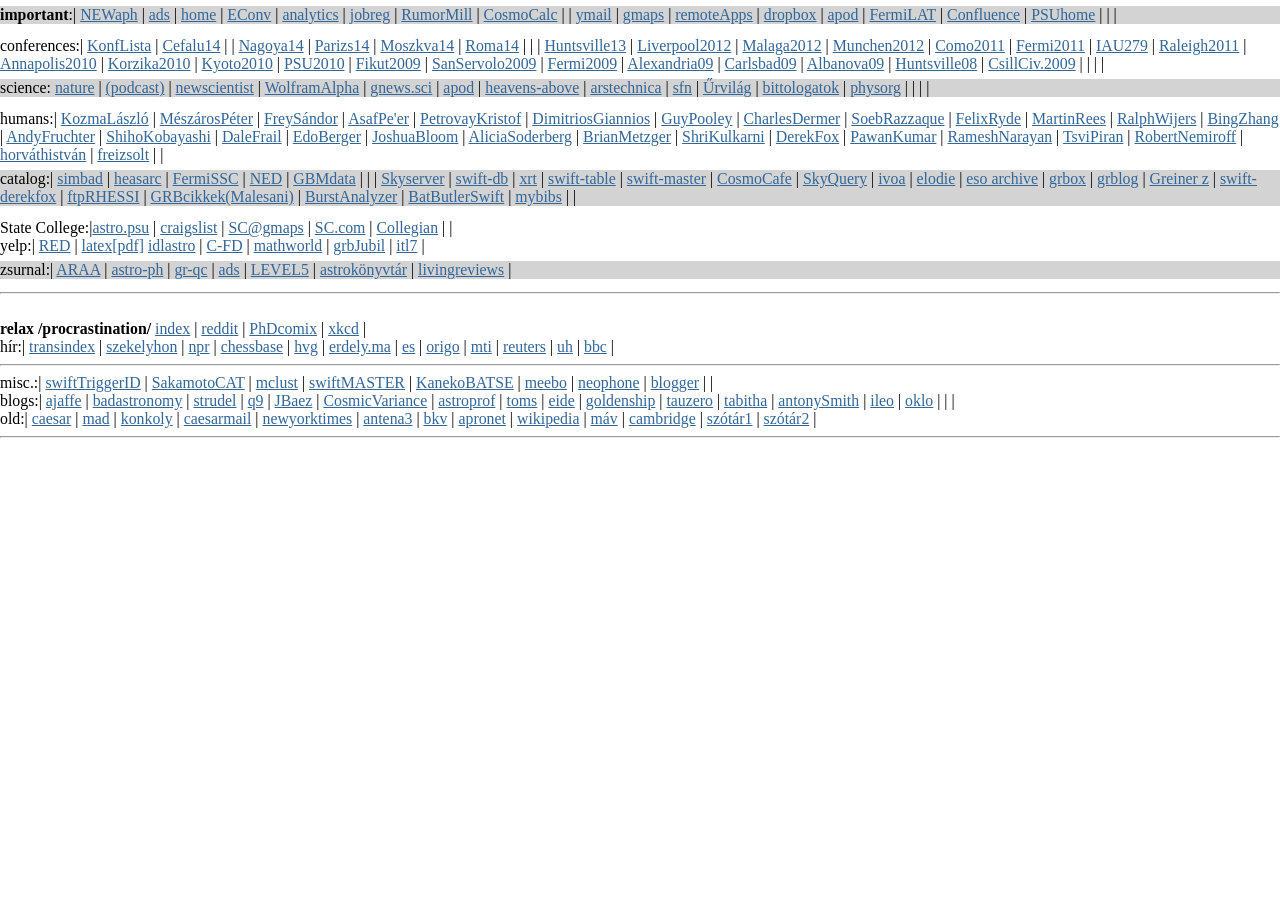
==== links.html @ 08a85395 "Initial upload of Webpage" ====
<!DOCTYPE HTML PUBLIC "-//W3C//DTD HTML 4.0 Transitional//EN">
<!-- saved from url=(0047)http://veresp.web.elte.hu/html/links/links.html --><title>Linkek</title>
<html xmlns="http://www.w3.org/1999/xhtml" xml:lang="hu-HU">
<head>
	<meta http-equiv="Content-Type" content="application/xhtml+xml; charset=utf-8" />
	<meta name="description" content="The Perfect 3 Column Liquid Layout: No CSS hacks. SEO friendly. iPhone compatible." />
	<meta name="keywords" content="The Perfect 3 Column Liquid Layout: No CSS hacks. SEO friendly. iPhone compatible." />
	<meta name="robots" content="index, follow" />
	<link rel="shortcut icon" href="favicon.ico" type="image/x-icon" />
	<link rel="stylesheet" type="text/css" href="screen.css" media="screen" />
	<script type="text/javascript">
  var _gaq = _gaq || [];
  _gaq.push(['_setAccount', 'UA-332885-8']);
  _gaq.push(['_trackPageview']);
  (function() {
    var ga = document.createElement('script'); ga.type = 'text/javascript'; ga.async = true;
    ga.src = ('https:' == document.location.protocol ? 'https://ssl' : 'http://www') + '.google-analytics.com/ga.js';
    var s = document.getElementsByTagName('script')[0]; s.parentNode.insertBefore(ga, s);
  })();
</script>
</head>
<body>

<body>
<p style="background-color:lightgray;">
<strong>important</strong>:|
<a href="http://arxiv.org/list/astro-ph/new">NEWaph</a> |
<a href="http://adsabs.harvard.edu/abstract_service.html">ads</a> |
<a href="http://acad.gwu.edu/~veres/">home</a> |
<a href="http://heasarc.gsfc.nasa.gov/cgi-bin/Tools/energyconv/energyConv.pl">EConv</a> |
<a href="https://www.google.com/analytics/settings/">analytics</a> |
<a href="http://jobregister.aas.org/">jobreg</a> |
<a href="http://www.astrobetter.com/wiki/tiki-index.php?page=Rumor+Mill">RumorMill</a> |
<a href="http://www.astro.ucla.edu/~wright/CosmoCalc.html">CosmoCalc</a> |
<a href=""></a> |
<a href="http://mail.yahoo.com/">ymail</a> |
<a href="http://maps.google.com/">gmaps</a> |
<a href="http://remoteapps.win.psu.edu">remoteApps</a> |
<a href="http://dropbox.com">dropbox</a> |
<a href="http://antwrp.gsfc.nasa.gov/apod/astropix.html">apod</a> | 
<a href="https://www-glast.stanford.edu/protected/">FermiLAT</a> |
<a href="https://confluence.slac.stanford.edu/">Confluence</a> |
<a href="http://www.personal.psu.edu/puv2/">PSUhome</a> |
<a href=""></a> |
<a href=""></a> |
</p>

conferences:|
<a href="http://cadcwww.dao.nrc.ca/meetings/">KonfLista</a> |
<a href="http://www.oa-roma.inaf.it/meetings/cefalu/2014/">Cefalu14</a> |
<a href=""></a> |
<a href="http://fermi.gsfc.nasa.gov/science/mtgs/symposia/2014/">Nagoya14</a> |
<a href="https://indico.in2p3.fr/conferenceDisplay.py?confId=9603">Parizs14</a> |
<a href="https://www.cospar-assembly.org/">Moszkva14</a> |
<a href="">Roma14</a> |
<a href=""></a> |
<a href=""></a> |
<a href="http://http://huntsvilleinnashville.uah.edu/">Huntsville13</a> |
<a href="http://www.astro.ljmu.ac.uk/grb2012/">Liverpool2012</a> |
<a href="http://grb2012.iaa.es/">Malaga2012</a> |
<a href="http://www.mpe.mpg.de/events/GRB2012/">Munchen2012</a> |
<a href="http://www.brera.inaf.it/Probes11/Welcome.html">Como2011</a> |
<a href="http://fermi.gsfc.nasa.gov/science/symposium/2011/">Fermi2011</a> |
<a href="http://www.hp.phys.titech.ac.jp/iau279/">IAU279</a> |
<a href="http://grb.physics.ncsu.edu/GRB_2011/WEB/">Raleigh2011</a> |
<a href="http://fermi.gsfc.nasa.gov/science/grb2010">Annapolis2010</a> |
<a href="http://lamwws.oamp.fr/gdre/GdreSchool">Korzika2010</a> |
<a href="http://www-tap.scphys.kyoto-u.ac.jp/GRB2010/">Kyoto2010</a> |
<a href="http://www.astro.psu.edu/firstgalaxies/">PSU2010</a> |
<a href="http://astro.elte.hu/~fikut2009">Fikut2009</a> |
<a href="http://www.brera.inaf.it/sanservolo2009/index.html">SanServolo2009</a> |
<a href="http://fermi.gsfc.nasa.gov/science/symposium/2009/">Fermi2009</a> |
<a href="http://cais.cu.edu.eg/ns_grb/">Alexandria09</a> |
<a href="http://eos.asu.cas.cz/ibws/Home">Carlsbad09</a> |
<a href="http://ttt.astro.su.se/groups/head//flows09/">Albanova09</a> |
<a href="http://grbhuntsville2008.cspar.uah.edu/">Huntsville08</a> |
<a href="http://www.konkoly.hu/AC2009/">CsillCiv.2009</a> |
<a href=""></a> |
<a href=""></a> |
<a href=""></a> |

<p style="background-color:lightgray;">
science:
<a href="http://www.nature.com/">nature</a> |
<a href="http://www.nature.com/podcast">(podcast)</a> |
<a href="http://www.newscientist.com/">newscientist</a> |
<a href="http://www.wolframalpha.com">WolframAlpha</a> |
<a href="http://news.google.hu/nwshp?tab=wn&topic=t">gnews.sci</a> |
<a href="http://antwrp.gsfc.nasa.gov/apod/astropix.html">apod</a> |
<a href="http://www.heavens-above.com/">heavens-above</a> |
<a href="http://arstechnica.com/science/">arstechnica</a> |
<a href="http://www.spaceflightnow.com/">sfn</a> |
<a href="http://www.urvilag.hu/">Űrvilág</a> |
<a href="http://www.cs.ubbcluj.ro/~bittologatok/">bittologatok</a> |
<a href="http://phys.org/">physorg</a> |
<a href=""></a> |
<a href=""></a> |
<a href=""></a> |
</p>

humans:|
<a href="http://lkozma.net/">KozmaLászló</a> | 
<a href="http://www.astro.psu.edu/users/nnp/">MészárosPéter</a> |
<a href="http://www.sgo.fomi.hu/private/frey/index.html">FreySándor</a> |
<a href="http://www.stsci.edu/~apeer/">AsafPe'er</a> |
<a href="http://astro.elte.hu/~kris/">PetrovayKristof</a> |
<a href="http://www.astro.princeton.edu/~giannios/">DimitriosGiannios</a> |
<a href="http://www.mrao.cam.ac.uk/people/gpooley.html">GuyPooley</a> |
<a href="http://heseweb.nrl.navy.mil/gamma/~dermer/default.htm">CharlesDermer</a> |
<a href="http://www.astro.psu.edu/users/soeb/">SoebRazzaque</a> |
<a href="http://ttt.astro.su.se/groups/head//felix.html">FelixRyde</a> |
<a href="http://www.ast.cam.ac.uk/~mjr/">MartinRees</a> |
<a href="http://staff.science.uva.nl/~rwijers/">RalphWijers</a> |
<a href="http://www.physics.unlv.edu/~bzhang/">BingZhang</a> |
<a href="http://www.stsci.edu/~fruchter/">AndyFruchter</a> |
<a href="http://www.astro.ljmu.ac.uk/~sk/">ShihoKobayashi</a> |
<a href="http://www.aoc.nrao.edu/~dfrail/">DaleFrail</a> |
<a href="http://www.cfa.harvard.edu/~eberger/Edo_Berger_Harvard/Main_Page.html">EdoBerger</a> |
<a href="http://astro.berkeley.edu/~jbloom/">JoshuaBloom</a> |
<a href="http://www.cfa.harvard.edu/~asoderberg/">AliciaSoderberg</a> |
<a href="http://www.astro.princeton.edu/~bmetzger/">BrianMetzger</a> |
<a href="http://www.astro.caltech.edu/~srk/">ShriKulkarni</a> |
<a href="http://www.astro.psu.edu/~dfox/">DerekFox</a> |
<a href="http://surya.as.utexas.edu/">PawanKumar</a> |
<a href="http://www.cfa.harvard.edu/~narayan/">RameshNarayan</a> |
<a href="http://www.phys.huji.ac.il/~tsvi/">TsviPiran</a> |
<a href="http://antwrp.gsfc.nasa.gov/htmltest/rjn.html">RobertNemiroff</a> |
<a href="http://www.bjkmf.hu/tanszekek/matek/hoi.htm">horváthistván</a> |
<a href="http://www.zsolt-frei.net/">freizsolt</a> |
<a href=""></a> |

<p style="background-color:lightgray;">
catalog:|
<a href="http://simbad.u-strasbg.fr/Simbad">simbad</a> |
<a href="http://heasarc.gsfc.nasa.gov/">heasarc</a> |
<a href="http://fermi.gsfc.nasa.gov/ssc/data/">FermiSSC</a> |
<a href="http://nedwww.ipac.caltech.edu/">NED</a> |
<a href="http://heasarc.gsfc.nasa.gov/cgi-bin//W3Browse/w3query.pl">GBMdata</a> |
<a href=""></a> |
<a href=""></a> |
<a href="http://skyserver.sdss.org">Skyserver</a> |
<a href="http://heasarc.gsfc.nasa.gov/cgi-bin/W3Browse/swift.pl">swift-db</a> |
<a href="http://www.swift.ac.uk/xrt_curves/">xrt</a> |
<a href="http://swift.gsfc.nasa.gov/docs/swift/archive/grb_table.html/">swift-table</a> |
<a href="http://heasarc.gsfc.nasa.gov/W3Browse/all/swiftmastr.html">swift-master</a> |
<a href="http://cosmocoffee.info/">CosmoCafe</a> |
<a href="http://openskyquery.net/Sky/skysite/browse/Browse.aspx">SkyQuery</a> |
<a href="http://www.ivoa.net/">ivoa</a> |
<a href="http://atlas.obs-hp.fr/elodie/">elodie</a> |
<a href="http://archive.eso.org/">eso archive</a> |
<a href="http://lyra.berkeley.edu/grbox/grbox.php">grbox</a> |
<a href="http://grad40.as.utexas.edu/grblog.php">grblog</a> |
<a href="http://www.mpe.mpg.de/%7Ejcg/grbgen.html">Greiner z</a> |
<a href="http://www.astro.caltech.edu/~derekfox/Swift_Status.html">swift-derekfox</a> |
<a href="ftp://hercules.ethz.ch/pub/hessi/data/">ftpRHESSI</a> |
<a href="http://www.astro.ku.dk/~malesani/GRB/papers.html">GRBcikkek(Malesani)</a> |
<a href="http://www.swift.ac.uk/burst_analyser/">BurstAnalyzer</a> |
<a href="http://astro.berkeley.edu/~nat/swift/">BatButlerSwift</a> |
<a href="http://veresp.web.elte.hu/phd_bib.html">mybibs</a> |
<a href=""></a> |
</p>

State College:|<a href="http://www.astro.psu.edu/">astro.psu</a> |
<a href="http://pennstate.craigslist.org/">craigslist</a> |
<a href="http://maps.google.com/maps?q=state+college&channel=fs&oe=utf-8&gl=us&z=13">SC@gmaps</a> |
<a href="http://www.statecollege.com/">SC.com</a> |
<a href="http://www.collegian.psu.edu/">Collegian</a> |
<a href=""></a> |

<br>
yelp:|
<a href="http://cerebus.as.arizona.edu/~ioannis/research/red/">RED</a> |
<a href="www.ctan.org/tex-archive/info/symbols/comprehensive/symbols-a4.pdf">latex[pdf]</a> 
<a href="http://idlastro.gsfc.nasa.gov/homepage.html">idlastro</a> |
<a href="http://www.cfd-online.com/">C-FD</a> | 
<a href="http://mathworld.wolfram.com/">mathworld</a> |
<a href="http://antwrp.gsfc.nasa.gov/diamond_jubilee/papers/">grbJubil</a> |
<a href="http://itl7.elte.hu/">itl7</a> |



<p style="background-color:lightgray;">
zsurnal:|
<a href="http://arjournals.annualreviews.org/loi/astro">ARAA</a> |
<a href="http://xxx.lanl.gov/archive/astro-ph">astro-ph</a> |
<a href="http://xxx.lanl.gov/archive/gr-qc">gr-qc</a> |
<a href="http://adsabs.harvard.edu/abstract_service.html">ads</a> |
<a href="http://nedwww.ipac.caltech.edu/level5/">LEVEL5</a> | 
<a href="http://icsip.elte.hu/astro/hun/konyvtar/index.html">astrokönyvtár</a> |
<a href="http://www.livingreviews.org/">livingreviews</a> |</span>
</p>


<p style="background-color:lightgray;">
<hr><br><strong>relax /procrastination/</strong>
<a href="http://index.hu/">index</a> |
<a href="http://www.reddit.com/">reddit</a> |
<a href="http://www.phdcomics.com/comics.php/">PhDcomix</a> |
<a href="http://xkcd.com/">xkcd</a> |

<br>
hír:|
<a href="http://www.transindex.ro/">transindex</a> |
<a href="http://szekelyhon.ro/">szekelyhon</a> |
<a href="http://www.npr.org/">npr</a> |
<a href="http://www.chessbase.com/">chessbase</a> | 
<a href="http://hvg.hu">hvg</a> |
<a href="http://erdely.ma">erdely.ma</a> |
<a href="http://es.hu/">es</a> |
<a href="http://origo.hu/">origo</a> |
<a href="http://mti.hu">mti</a> |
<a href="http://www.reuters.com/">reuters</a> |
<a href="http://www.uh.ro/">uh</a> |
<a href="http://bbc.co.uk/">bbc</a> | 


<hr>
misc.:|
<a href="http://swift.gsfc.nasa.gov/docs/swift/archive/grb_table.html/grb_table.php?obs_swift=1&year=All+Years&restrict=none&grb_trigger=1&view.x=38&view.y=14">swiftTriggerID</a> |
<a href="http://adsabs.harvard.edu/abs/2008ApJS..175..179S">SakamotoCAT</a> |
<a href="http://www.stat.washington.edu/fraley/mclust/">mclust</a> |
<a href="http://heasarc.nasa.gov/W3Browse/all/swiftmastr.html">swiftMASTER</a> |
<a href="http://www.iop.org/EJ/abstract/0067-0049/166/1/298/">KanekoBATSE</a> |
<a href="http://meebo.com/">meebo</a> |
<a href="http://web.neophone.hu/Engine.aspx">neophone</a> | 
<a href="http://blogspot.com/">blogger</a> |
<a href=""></a> |


<br>blogs:|
<a href="http://www.andrewjaffe.net/blog/">ajaffe</a> |
<a href="http://blogs.discovermagazine.com/badastronomy/">badastronomy</a> |
<a href="http://www.strudel.org.uk/blog/astro/index.shtml">strudel</a> |
<a href="http://quasar9.blogspot.com/">q9</a> |
<a href="http://golem.ph.utexas.edu/category/">JBaez</a> |
<a href="http://blogs.discovermagazine.com/cosmicvariance/">CosmicVariance</a> |
<a href="http://astroprofspage.com/">astroprof</a> |
<a href="http://tomsastroblog.com/">toms</a> |
<a href="http://eskesthai.blogspot.com/">eide</a> |
<a href="http://goldenship9.blogspot.com/">goldenship</a> |
<a href="http://www.centauri-dreams.org/">tauzero</a> |
<a href="http://tabitha.phas.ubc.ca/index.php?option=com_content&task=blogsection&id=0&Itemid=9">tabitha</a> |
<a href="http://www.anthonysmith.me.uk/research/">antonySmith</a> |
<a href="http://blog.ileo.de/">ileo</a> |
<a href="http://oklo.org/">oklo</a> |
<a href=""></a> |
<a href=""></a> |

<br>old:|
<a href="http://veresp.web.elte.hu/">caesar</a> |
<a href="http://www.mad.hu/%7Eszinuhe">mad</a> | 
<a href="http://www.konkoly.hu/%7Everes">konkoly</a> |
<a href="https://webmail.caesar.elte.hu/horde/">caesarmail</a> |
<a href="http://www.nytimes.com/">newyorktimes</a> |
<a href="http://www.antena3.ro/">antena3</a> |
<a href="http://www.bkv.hu/">bkv</a> | 
<a href="http://www.apronet.hu/">apronet</a> | 
<a href="http://en.wikipedia.org/wiki/Main_Page">wikipedia</a> |
<a href="http://www.elvira.hu/">máv</a> |
<a href="http://dictionary.cambridge.org/">cambridge</a> | 
<a href="http://www.mobidictionary.hu/scripts/mobiweb.exe">szótár1</a> | 
<a href="http://www.cab.u-szeged.hu/cgi-bin/szotar">szótár2</a> |

<hr>

<script src="http://www.google-analytics.com/urchin.js"
type="text/javascript">
</script>
<script type="text/javascript">
_uacct = "UA-332885-5";
urchinTracker();
</script>

</body>
</html>
---- screen.css ----
body {
	margin:0;
	padding:0;
	border:0;			/* This removes the border around the viewport in old versions of IE */
	width:100%;
	background:#fff;
	min-width:600px;    	/* Minimum width of layout - remove line if not required */
					/* The min-width property does not work in old versions of Internet Explorer */
	font-size:99%;
}
a {
	color:#369;
}
a:hover {
	color:#fff;
	background:#369;
	text-decoration:none;
}
h1, h2, h3 {
	margin:.8em 0 .2em 0;
	padding:0;
}
p {
	margin:.4em 0 .8em 0;
	padding:0;
}
img {
	margin:10px 0 5px;
}
#ads img {
	display:block;
	padding-top:10px;
}

/* Header styles */
#header {
	clear:both;
	float:left;
	width:100%;
}
#header {
	border-bottom:1px solid #000;
}
#header p,
#header h1,
#header h2 {
	padding:.4em 15px 0 15px;
	margin:0;
}
#header ul {
	clear:left;
	float:left;
	width:100%;
	list-style:none;
	margin:10px 0 0 0;
	padding:0;
}
#header ul li {
	display:inline;
	list-style:none;
	margin:0;
	padding:0;
}
#header ul li a {
	display:block;
	float:left;
	margin:0 0 0 1px;
	padding:3px 10px;
	text-align:center;
	background:#eee;
	color:#000;
	text-decoration:none;
	position:relative;
	left:15px;
	line-height:1.3em;
}
#header ul li a:hover {
	background:#369;
	color:#fff;
}
#header ul li a.active,
#header ul li a.active:hover {
	color:#fff;
	background:#000;
	font-weight:bold;
}
#header ul li a span {
	display:block;
}
/* 'widths' sub menu */
#layoutdims {
	clear:both;
	background:#eee;
	border-top:4px solid #000;
	margin:0;
	padding:6px 15px !important;
	text-align:right;
	font-weight:bold;
}
/* column container */
.colmask {
	position:relative;	/* This fixes the IE7 overflow hidden bug */
	clear:both;
	float:left;
	width:100%;			/* width of whole page */
	overflow:hidden;		/* This chops off any overhanging divs */
}
/* common column settings */
.colright,
.colmid,
.colleft {
	float:left;
	width:100%;
	position:relative;
}
.col1,
.col2,
.col3 {
	float:left;
	position:relative;
	padding:0 0 1em 0;
	overflow:hidden;
}
/* 2 Column (left menu) settings */
.leftmenu {
	background:#fff;		/* right column background colour */
}
.leftmenu .colleft {
	right:75%;			/* right column width */
	background:#f4f4f4;	/* left column background colour */
}
.leftmenu .col1 {
	width:71%;			/* right column content width */
	left:102%;			/* 100% plus left column left padding */
}
.leftmenu .col2 {
	width:21%;			/* left column content width (column width minus left and right padding) */
	left:6%;			/* (right column left and right padding) plus (left column left padding) */
}
/* Footer styles */
#footer {
	clear:both;
	float:left;
	width:100%;
	border-top:1px solid #000;
}
#footer p {
	padding:10px;
	margin:0;
}
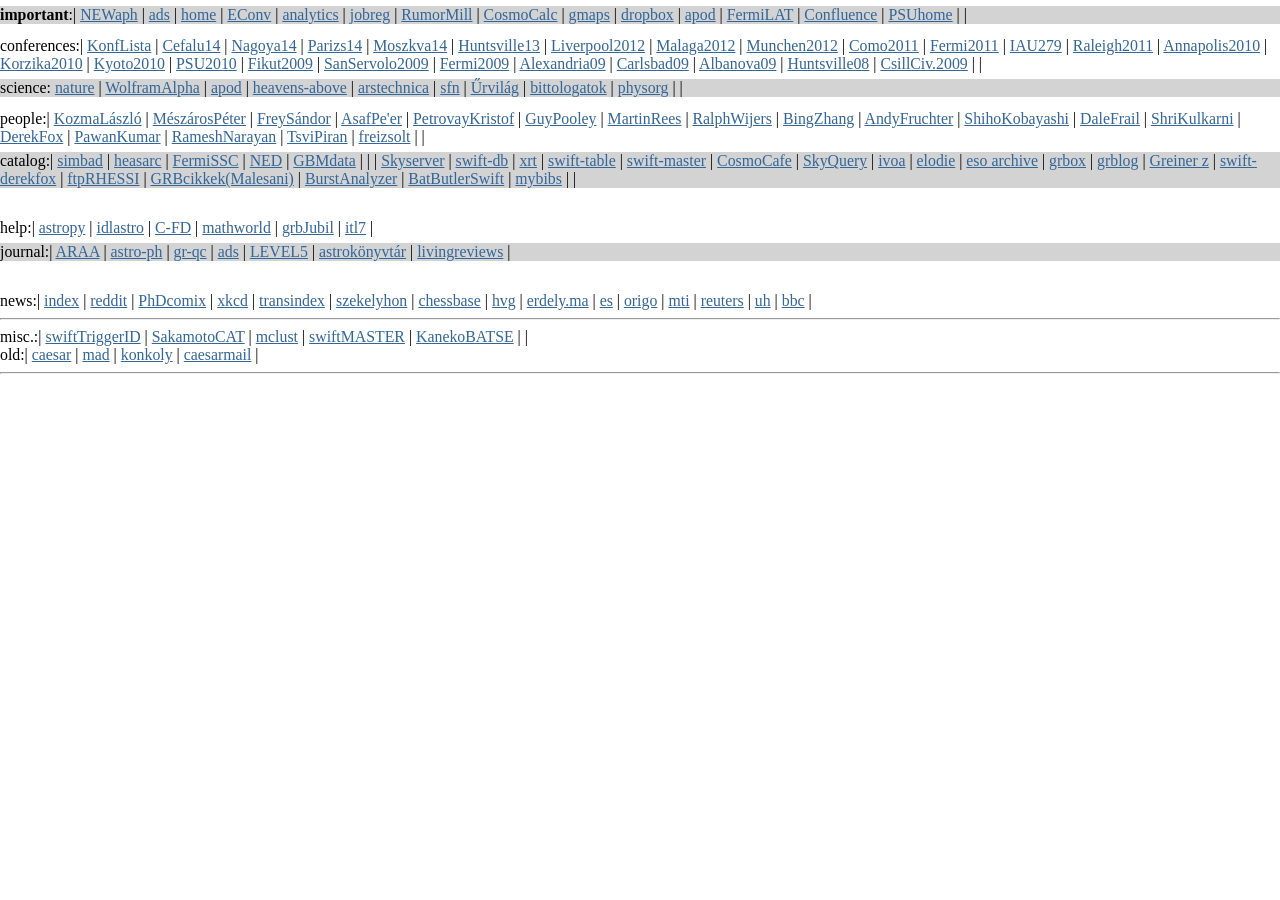
==== commit 98c6b5d3: "some corrections of Webpage" ====
--- a/links.html
+++ b/links.html
@@ -8,15 +8,16 @@
 	<meta name="robots" content="index, follow" />
 	<link rel="shortcut icon" href="favicon.ico" type="image/x-icon" />
 	<link rel="stylesheet" type="text/css" href="screen.css" media="screen" />
-	<script type="text/javascript">
-  var _gaq = _gaq || [];
-  _gaq.push(['_setAccount', 'UA-332885-8']);
-  _gaq.push(['_trackPageview']);
-  (function() {
-    var ga = document.createElement('script'); ga.type = 'text/javascript'; ga.async = true;
-    ga.src = ('https:' == document.location.protocol ? 'https://ssl' : 'http://www') + '.google-analytics.com/ga.js';
-    var s = document.getElementsByTagName('script')[0]; s.parentNode.insertBefore(ga, s);
-  })();
+
+<script>
+  (function(i,s,o,g,r,a,m){i['GoogleAnalyticsObject']=r;i[r]=i[r]||function(){
+  (i[r].q=i[r].q||[]).push(arguments)},i[r].l=1*new Date();a=s.createElement(o),
+  m=s.getElementsByTagName(o)[0];a.async=1;a.src=g;m.parentNode.insertBefore(a,m)
+  })(window,document,'script','https://www.google-analytics.com/analytics.js','ga');
+
+  ga('create', 'UA-84374187-1', 'auto');
+  ga('send', 'pageview');
+
 </script>
 </head>
 <body>
@@ -32,29 +33,21 @@
 <a href="http://jobregister.aas.org/">jobreg</a> |
 <a href="http://www.astrobetter.com/wiki/tiki-index.php?page=Rumor+Mill">RumorMill</a> |
 <a href="http://www.astro.ucla.edu/~wright/CosmoCalc.html">CosmoCalc</a> |
-<a href=""></a> |
-<a href="http://mail.yahoo.com/">ymail</a> |
 <a href="http://maps.google.com/">gmaps</a> |
-<a href="http://remoteapps.win.psu.edu">remoteApps</a> |
 <a href="http://dropbox.com">dropbox</a> |
 <a href="http://antwrp.gsfc.nasa.gov/apod/astropix.html">apod</a> | 
 <a href="https://www-glast.stanford.edu/protected/">FermiLAT</a> |
 <a href="https://confluence.slac.stanford.edu/">Confluence</a> |
 <a href="http://www.personal.psu.edu/puv2/">PSUhome</a> |
 <a href=""></a> |
-<a href=""></a> |
 </p>
 
 conferences:|
 <a href="http://cadcwww.dao.nrc.ca/meetings/">KonfLista</a> |
 <a href="http://www.oa-roma.inaf.it/meetings/cefalu/2014/">Cefalu14</a> |
-<a href=""></a> |
 <a href="http://fermi.gsfc.nasa.gov/science/mtgs/symposia/2014/">Nagoya14</a> |
 <a href="https://indico.in2p3.fr/conferenceDisplay.py?confId=9603">Parizs14</a> |
 <a href="https://www.cospar-assembly.org/">Moszkva14</a> |
-<a href="">Roma14</a> |
-<a href=""></a> |
-<a href=""></a> |
 <a href="http://http://huntsvilleinnashville.uah.edu/">Huntsville13</a> |
 <a href="http://www.astro.ljmu.ac.uk/grb2012/">Liverpool2012</a> |
 <a href="http://grb2012.iaa.es/">Malaga2012</a> |
@@ -76,16 +69,11 @@
 <a href="http://grbhuntsville2008.cspar.uah.edu/">Huntsville08</a> |
 <a href="http://www.konkoly.hu/AC2009/">CsillCiv.2009</a> |
 <a href=""></a> |
-<a href=""></a> |
-<a href=""></a> |
 
 <p style="background-color:lightgray;">
 science:
 <a href="http://www.nature.com/">nature</a> |
-<a href="http://www.nature.com/podcast">(podcast)</a> |
-<a href="http://www.newscientist.com/">newscientist</a> |
 <a href="http://www.wolframalpha.com">WolframAlpha</a> |
-<a href="http://news.google.hu/nwshp?tab=wn&topic=t">gnews.sci</a> |
 <a href="http://antwrp.gsfc.nasa.gov/apod/astropix.html">apod</a> |
 <a href="http://www.heavens-above.com/">heavens-above</a> |
 <a href="http://arstechnica.com/science/">arstechnica</a> |
@@ -94,38 +82,26 @@
 <a href="http://www.cs.ubbcluj.ro/~bittologatok/">bittologatok</a> |
 <a href="http://phys.org/">physorg</a> |
 <a href=""></a> |
-<a href=""></a> |
-<a href=""></a> |
-</p>
-
-humans:|
+</p>
+
+people:|
 <a href="http://lkozma.net/">KozmaLászló</a> | 
 <a href="http://www.astro.psu.edu/users/nnp/">MészárosPéter</a> |
 <a href="http://www.sgo.fomi.hu/private/frey/index.html">FreySándor</a> |
 <a href="http://www.stsci.edu/~apeer/">AsafPe'er</a> |
 <a href="http://astro.elte.hu/~kris/">PetrovayKristof</a> |
-<a href="http://www.astro.princeton.edu/~giannios/">DimitriosGiannios</a> |
 <a href="http://www.mrao.cam.ac.uk/people/gpooley.html">GuyPooley</a> |
-<a href="http://heseweb.nrl.navy.mil/gamma/~dermer/default.htm">CharlesDermer</a> |
-<a href="http://www.astro.psu.edu/users/soeb/">SoebRazzaque</a> |
-<a href="http://ttt.astro.su.se/groups/head//felix.html">FelixRyde</a> |
 <a href="http://www.ast.cam.ac.uk/~mjr/">MartinRees</a> |
 <a href="http://staff.science.uva.nl/~rwijers/">RalphWijers</a> |
 <a href="http://www.physics.unlv.edu/~bzhang/">BingZhang</a> |
 <a href="http://www.stsci.edu/~fruchter/">AndyFruchter</a> |
 <a href="http://www.astro.ljmu.ac.uk/~sk/">ShihoKobayashi</a> |
 <a href="http://www.aoc.nrao.edu/~dfrail/">DaleFrail</a> |
-<a href="http://www.cfa.harvard.edu/~eberger/Edo_Berger_Harvard/Main_Page.html">EdoBerger</a> |
-<a href="http://astro.berkeley.edu/~jbloom/">JoshuaBloom</a> |
-<a href="http://www.cfa.harvard.edu/~asoderberg/">AliciaSoderberg</a> |
-<a href="http://www.astro.princeton.edu/~bmetzger/">BrianMetzger</a> |
 <a href="http://www.astro.caltech.edu/~srk/">ShriKulkarni</a> |
 <a href="http://www.astro.psu.edu/~dfox/">DerekFox</a> |
 <a href="http://surya.as.utexas.edu/">PawanKumar</a> |
 <a href="http://www.cfa.harvard.edu/~narayan/">RameshNarayan</a> |
 <a href="http://www.phys.huji.ac.il/~tsvi/">TsviPiran</a> |
-<a href="http://antwrp.gsfc.nasa.gov/htmltest/rjn.html">RobertNemiroff</a> |
-<a href="http://www.bjkmf.hu/tanszekek/matek/hoi.htm">horváthistván</a> |
 <a href="http://www.zsolt-frei.net/">freizsolt</a> |
 <a href=""></a> |
 
@@ -160,17 +136,10 @@
 <a href=""></a> |
 </p>
 
-State College:|<a href="http://www.astro.psu.edu/">astro.psu</a> |
-<a href="http://pennstate.craigslist.org/">craigslist</a> |
-<a href="http://maps.google.com/maps?q=state+college&channel=fs&oe=utf-8&gl=us&z=13">SC@gmaps</a> |
-<a href="http://www.statecollege.com/">SC.com</a> |
-<a href="http://www.collegian.psu.edu/">Collegian</a> |
-<a href=""></a> |
 
 <br>
-yelp:|
-<a href="http://cerebus.as.arizona.edu/~ioannis/research/red/">RED</a> |
-<a href="www.ctan.org/tex-archive/info/symbols/comprehensive/symbols-a4.pdf">latex[pdf]</a> 
+help:|
+<a href="http://docs.astropy.org/en/stable/index.html">astropy</a> |
 <a href="http://idlastro.gsfc.nasa.gov/homepage.html">idlastro</a> |
 <a href="http://www.cfd-online.com/">C-FD</a> | 
 <a href="http://mathworld.wolfram.com/">mathworld</a> |
@@ -180,7 +149,7 @@
 
 
 <p style="background-color:lightgray;">
-zsurnal:|
+journal:|
 <a href="http://arjournals.annualreviews.org/loi/astro">ARAA</a> |
 <a href="http://xxx.lanl.gov/archive/astro-ph">astro-ph</a> |
 <a href="http://xxx.lanl.gov/archive/gr-qc">gr-qc</a> |
@@ -191,18 +160,15 @@
 </p>
 
 
-<p style="background-color:lightgray;">
-<hr><br><strong>relax /procrastination/</strong>
+
+<br>
+news:|
 <a href="http://index.hu/">index</a> |
 <a href="http://www.reddit.com/">reddit</a> |
 <a href="http://www.phdcomics.com/comics.php/">PhDcomix</a> |
 <a href="http://xkcd.com/">xkcd</a> |
-
-<br>
-hír:|
 <a href="http://www.transindex.ro/">transindex</a> |
 <a href="http://szekelyhon.ro/">szekelyhon</a> |
-<a href="http://www.npr.org/">npr</a> |
 <a href="http://www.chessbase.com/">chessbase</a> | 
 <a href="http://hvg.hu">hvg</a> |
 <a href="http://erdely.ma">erdely.ma</a> |
@@ -221,55 +187,18 @@
 <a href="http://www.stat.washington.edu/fraley/mclust/">mclust</a> |
 <a href="http://heasarc.nasa.gov/W3Browse/all/swiftmastr.html">swiftMASTER</a> |
 <a href="http://www.iop.org/EJ/abstract/0067-0049/166/1/298/">KanekoBATSE</a> |
-<a href="http://meebo.com/">meebo</a> |
-<a href="http://web.neophone.hu/Engine.aspx">neophone</a> | 
-<a href="http://blogspot.com/">blogger</a> |
-<a href=""></a> |
-
-
-<br>blogs:|
-<a href="http://www.andrewjaffe.net/blog/">ajaffe</a> |
-<a href="http://blogs.discovermagazine.com/badastronomy/">badastronomy</a> |
-<a href="http://www.strudel.org.uk/blog/astro/index.shtml">strudel</a> |
-<a href="http://quasar9.blogspot.com/">q9</a> |
-<a href="http://golem.ph.utexas.edu/category/">JBaez</a> |
-<a href="http://blogs.discovermagazine.com/cosmicvariance/">CosmicVariance</a> |
-<a href="http://astroprofspage.com/">astroprof</a> |
-<a href="http://tomsastroblog.com/">toms</a> |
-<a href="http://eskesthai.blogspot.com/">eide</a> |
-<a href="http://goldenship9.blogspot.com/">goldenship</a> |
-<a href="http://www.centauri-dreams.org/">tauzero</a> |
-<a href="http://tabitha.phas.ubc.ca/index.php?option=com_content&task=blogsection&id=0&Itemid=9">tabitha</a> |
-<a href="http://www.anthonysmith.me.uk/research/">antonySmith</a> |
-<a href="http://blog.ileo.de/">ileo</a> |
-<a href="http://oklo.org/">oklo</a> |
-<a href=""></a> |
-<a href=""></a> |
+<a href=""></a> |
+
+
 
 <br>old:|
 <a href="http://veresp.web.elte.hu/">caesar</a> |
 <a href="http://www.mad.hu/%7Eszinuhe">mad</a> | 
 <a href="http://www.konkoly.hu/%7Everes">konkoly</a> |
 <a href="https://webmail.caesar.elte.hu/horde/">caesarmail</a> |
-<a href="http://www.nytimes.com/">newyorktimes</a> |
-<a href="http://www.antena3.ro/">antena3</a> |
-<a href="http://www.bkv.hu/">bkv</a> | 
-<a href="http://www.apronet.hu/">apronet</a> | 
-<a href="http://en.wikipedia.org/wiki/Main_Page">wikipedia</a> |
-<a href="http://www.elvira.hu/">máv</a> |
-<a href="http://dictionary.cambridge.org/">cambridge</a> | 
-<a href="http://www.mobidictionary.hu/scripts/mobiweb.exe">szótár1</a> | 
-<a href="http://www.cab.u-szeged.hu/cgi-bin/szotar">szótár2</a> |
 
 <hr>
 
-<script src="http://www.google-analytics.com/urchin.js"
-type="text/javascript">
-</script>
-<script type="text/javascript">
-_uacct = "UA-332885-5";
-urchinTracker();
-</script>
 
 </body>
 </html>
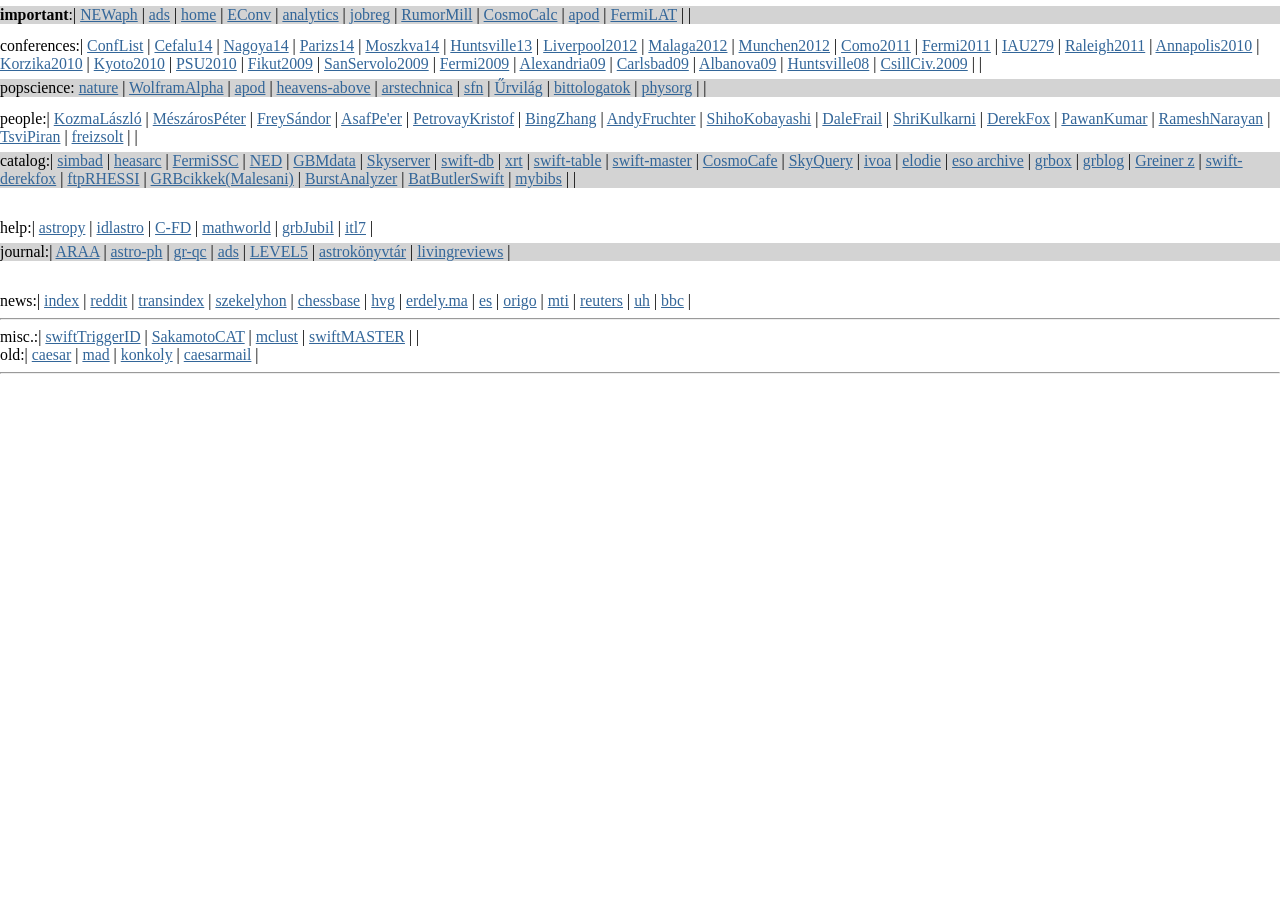
==== commit 384098c6: "some corrections of Webpage" ====
--- a/links.html
+++ b/links.html
@@ -27,23 +27,19 @@
 <strong>important</strong>:|
 <a href="http://arxiv.org/list/astro-ph/new">NEWaph</a> |
 <a href="http://adsabs.harvard.edu/abstract_service.html">ads</a> |
-<a href="http://acad.gwu.edu/~veres/">home</a> |
+<a href="https://veresp.github.io">home</a> |
 <a href="http://heasarc.gsfc.nasa.gov/cgi-bin/Tools/energyconv/energyConv.pl">EConv</a> |
 <a href="https://www.google.com/analytics/settings/">analytics</a> |
 <a href="http://jobregister.aas.org/">jobreg</a> |
 <a href="http://www.astrobetter.com/wiki/tiki-index.php?page=Rumor+Mill">RumorMill</a> |
 <a href="http://www.astro.ucla.edu/~wright/CosmoCalc.html">CosmoCalc</a> |
-<a href="http://maps.google.com/">gmaps</a> |
-<a href="http://dropbox.com">dropbox</a> |
 <a href="http://antwrp.gsfc.nasa.gov/apod/astropix.html">apod</a> | 
 <a href="https://www-glast.stanford.edu/protected/">FermiLAT</a> |
-<a href="https://confluence.slac.stanford.edu/">Confluence</a> |
-<a href="http://www.personal.psu.edu/puv2/">PSUhome</a> |
 <a href=""></a> |
 </p>
 
 conferences:|
-<a href="http://cadcwww.dao.nrc.ca/meetings/">KonfLista</a> |
+<a href="http://cadcwww.dao.nrc.ca/meetings/">ConfList</a> |
 <a href="http://www.oa-roma.inaf.it/meetings/cefalu/2014/">Cefalu14</a> |
 <a href="http://fermi.gsfc.nasa.gov/science/mtgs/symposia/2014/">Nagoya14</a> |
 <a href="https://indico.in2p3.fr/conferenceDisplay.py?confId=9603">Parizs14</a> |
@@ -70,8 +66,10 @@
 <a href="http://www.konkoly.hu/AC2009/">CsillCiv.2009</a> |
 <a href=""></a> |
 
+
+
 <p style="background-color:lightgray;">
-science:
+popscience:
 <a href="http://www.nature.com/">nature</a> |
 <a href="http://www.wolframalpha.com">WolframAlpha</a> |
 <a href="http://antwrp.gsfc.nasa.gov/apod/astropix.html">apod</a> |
@@ -84,15 +82,14 @@
 <a href=""></a> |
 </p>
 
+
+
 people:|
 <a href="http://lkozma.net/">KozmaLászló</a> | 
 <a href="http://www.astro.psu.edu/users/nnp/">MészárosPéter</a> |
 <a href="http://www.sgo.fomi.hu/private/frey/index.html">FreySándor</a> |
-<a href="http://www.stsci.edu/~apeer/">AsafPe'er</a> |
+<a href="http://www.physics.ucc.ie/apeer/">AsafPe'er</a> |
 <a href="http://astro.elte.hu/~kris/">PetrovayKristof</a> |
-<a href="http://www.mrao.cam.ac.uk/people/gpooley.html">GuyPooley</a> |
-<a href="http://www.ast.cam.ac.uk/~mjr/">MartinRees</a> |
-<a href="http://staff.science.uva.nl/~rwijers/">RalphWijers</a> |
 <a href="http://www.physics.unlv.edu/~bzhang/">BingZhang</a> |
 <a href="http://www.stsci.edu/~fruchter/">AndyFruchter</a> |
 <a href="http://www.astro.ljmu.ac.uk/~sk/">ShihoKobayashi</a> |
@@ -112,8 +109,6 @@
 <a href="http://fermi.gsfc.nasa.gov/ssc/data/">FermiSSC</a> |
 <a href="http://nedwww.ipac.caltech.edu/">NED</a> |
 <a href="http://heasarc.gsfc.nasa.gov/cgi-bin//W3Browse/w3query.pl">GBMdata</a> |
-<a href=""></a> |
-<a href=""></a> |
 <a href="http://skyserver.sdss.org">Skyserver</a> |
 <a href="http://heasarc.gsfc.nasa.gov/cgi-bin/W3Browse/swift.pl">swift-db</a> |
 <a href="http://www.swift.ac.uk/xrt_curves/">xrt</a> |
@@ -165,8 +160,6 @@
 news:|
 <a href="http://index.hu/">index</a> |
 <a href="http://www.reddit.com/">reddit</a> |
-<a href="http://www.phdcomics.com/comics.php/">PhDcomix</a> |
-<a href="http://xkcd.com/">xkcd</a> |
 <a href="http://www.transindex.ro/">transindex</a> |
 <a href="http://szekelyhon.ro/">szekelyhon</a> |
 <a href="http://www.chessbase.com/">chessbase</a> | 
@@ -186,7 +179,6 @@
 <a href="http://adsabs.harvard.edu/abs/2008ApJS..175..179S">SakamotoCAT</a> |
 <a href="http://www.stat.washington.edu/fraley/mclust/">mclust</a> |
 <a href="http://heasarc.nasa.gov/W3Browse/all/swiftmastr.html">swiftMASTER</a> |
-<a href="http://www.iop.org/EJ/abstract/0067-0049/166/1/298/">KanekoBATSE</a> |
 <a href=""></a> |
 
 
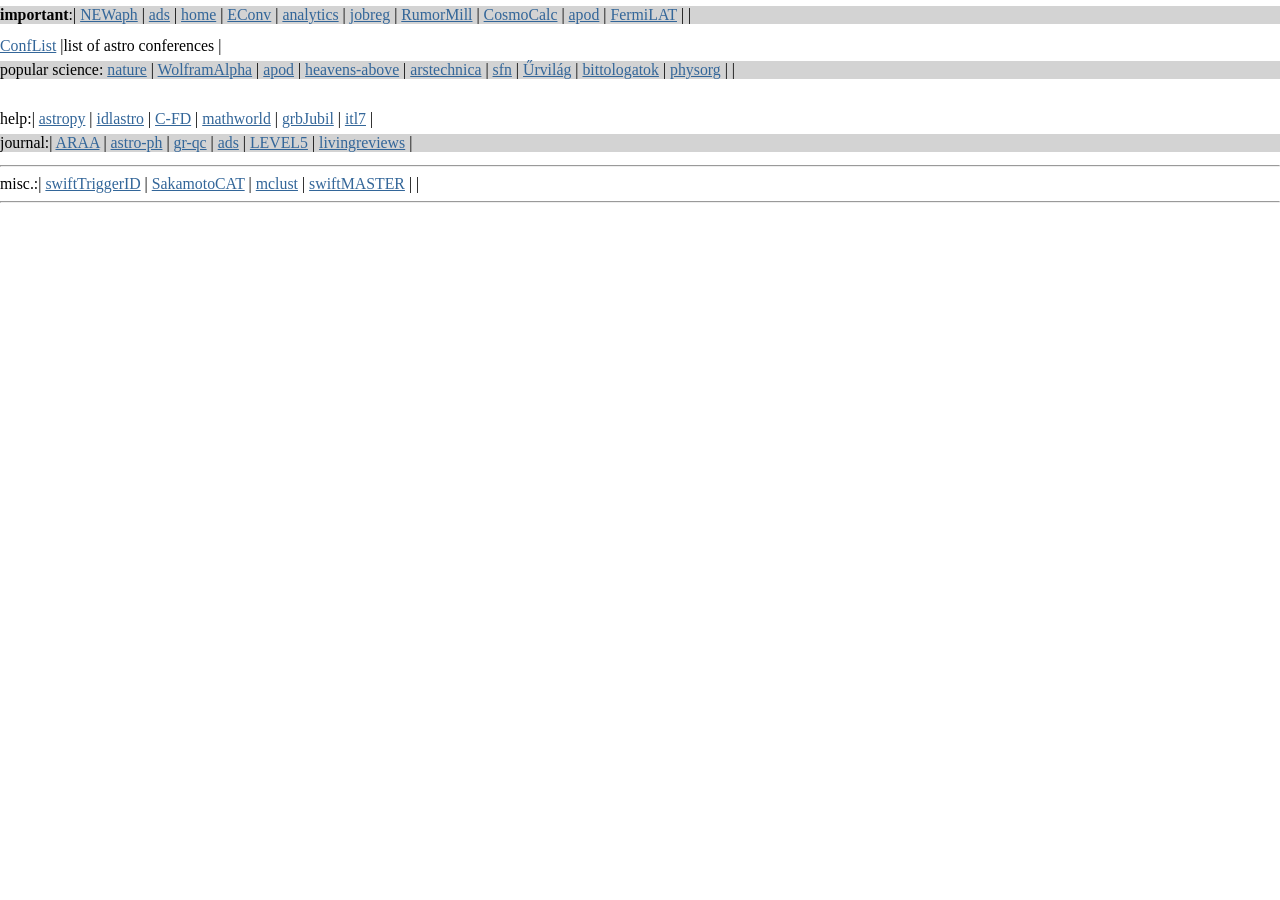
==== commit 2e32862c: "some corrections of Webpage" ====
--- a/links.html
+++ b/links.html
@@ -20,7 +20,6 @@
 
 </script>
 </head>
-<body>
 
 <body>
 <p style="background-color:lightgray;">
@@ -38,38 +37,13 @@
 <a href=""></a> |
 </p>
 
-conferences:|
-<a href="http://cadcwww.dao.nrc.ca/meetings/">ConfList</a> |
-<a href="http://www.oa-roma.inaf.it/meetings/cefalu/2014/">Cefalu14</a> |
-<a href="http://fermi.gsfc.nasa.gov/science/mtgs/symposia/2014/">Nagoya14</a> |
-<a href="https://indico.in2p3.fr/conferenceDisplay.py?confId=9603">Parizs14</a> |
-<a href="https://www.cospar-assembly.org/">Moszkva14</a> |
-<a href="http://http://huntsvilleinnashville.uah.edu/">Huntsville13</a> |
-<a href="http://www.astro.ljmu.ac.uk/grb2012/">Liverpool2012</a> |
-<a href="http://grb2012.iaa.es/">Malaga2012</a> |
-<a href="http://www.mpe.mpg.de/events/GRB2012/">Munchen2012</a> |
-<a href="http://www.brera.inaf.it/Probes11/Welcome.html">Como2011</a> |
-<a href="http://fermi.gsfc.nasa.gov/science/symposium/2011/">Fermi2011</a> |
-<a href="http://www.hp.phys.titech.ac.jp/iau279/">IAU279</a> |
-<a href="http://grb.physics.ncsu.edu/GRB_2011/WEB/">Raleigh2011</a> |
-<a href="http://fermi.gsfc.nasa.gov/science/grb2010">Annapolis2010</a> |
-<a href="http://lamwws.oamp.fr/gdre/GdreSchool">Korzika2010</a> |
-<a href="http://www-tap.scphys.kyoto-u.ac.jp/GRB2010/">Kyoto2010</a> |
-<a href="http://www.astro.psu.edu/firstgalaxies/">PSU2010</a> |
-<a href="http://astro.elte.hu/~fikut2009">Fikut2009</a> |
-<a href="http://www.brera.inaf.it/sanservolo2009/index.html">SanServolo2009</a> |
-<a href="http://fermi.gsfc.nasa.gov/science/symposium/2009/">Fermi2009</a> |
-<a href="http://cais.cu.edu.eg/ns_grb/">Alexandria09</a> |
-<a href="http://eos.asu.cas.cz/ibws/Home">Carlsbad09</a> |
-<a href="http://ttt.astro.su.se/groups/head//flows09/">Albanova09</a> |
-<a href="http://grbhuntsville2008.cspar.uah.edu/">Huntsville08</a> |
-<a href="http://www.konkoly.hu/AC2009/">CsillCiv.2009</a> |
+<a href="http://cadcwww.dao.nrc.ca/meetings/">ConfList</a> |list of astro conferences
 <a href=""></a> |
 
 
 
 <p style="background-color:lightgray;">
-popscience:
+popular science:
 <a href="http://www.nature.com/">nature</a> |
 <a href="http://www.wolframalpha.com">WolframAlpha</a> |
 <a href="http://antwrp.gsfc.nasa.gov/apod/astropix.html">apod</a> |
@@ -79,55 +53,6 @@
 <a href="http://www.urvilag.hu/">Űrvilág</a> |
 <a href="http://www.cs.ubbcluj.ro/~bittologatok/">bittologatok</a> |
 <a href="http://phys.org/">physorg</a> |
-<a href=""></a> |
-</p>
-
-
-
-people:|
-<a href="http://lkozma.net/">KozmaLászló</a> | 
-<a href="http://www.astro.psu.edu/users/nnp/">MészárosPéter</a> |
-<a href="http://www.sgo.fomi.hu/private/frey/index.html">FreySándor</a> |
-<a href="http://www.physics.ucc.ie/apeer/">AsafPe'er</a> |
-<a href="http://astro.elte.hu/~kris/">PetrovayKristof</a> |
-<a href="http://www.physics.unlv.edu/~bzhang/">BingZhang</a> |
-<a href="http://www.stsci.edu/~fruchter/">AndyFruchter</a> |
-<a href="http://www.astro.ljmu.ac.uk/~sk/">ShihoKobayashi</a> |
-<a href="http://www.aoc.nrao.edu/~dfrail/">DaleFrail</a> |
-<a href="http://www.astro.caltech.edu/~srk/">ShriKulkarni</a> |
-<a href="http://www.astro.psu.edu/~dfox/">DerekFox</a> |
-<a href="http://surya.as.utexas.edu/">PawanKumar</a> |
-<a href="http://www.cfa.harvard.edu/~narayan/">RameshNarayan</a> |
-<a href="http://www.phys.huji.ac.il/~tsvi/">TsviPiran</a> |
-<a href="http://www.zsolt-frei.net/">freizsolt</a> |
-<a href=""></a> |
-
-<p style="background-color:lightgray;">
-catalog:|
-<a href="http://simbad.u-strasbg.fr/Simbad">simbad</a> |
-<a href="http://heasarc.gsfc.nasa.gov/">heasarc</a> |
-<a href="http://fermi.gsfc.nasa.gov/ssc/data/">FermiSSC</a> |
-<a href="http://nedwww.ipac.caltech.edu/">NED</a> |
-<a href="http://heasarc.gsfc.nasa.gov/cgi-bin//W3Browse/w3query.pl">GBMdata</a> |
-<a href="http://skyserver.sdss.org">Skyserver</a> |
-<a href="http://heasarc.gsfc.nasa.gov/cgi-bin/W3Browse/swift.pl">swift-db</a> |
-<a href="http://www.swift.ac.uk/xrt_curves/">xrt</a> |
-<a href="http://swift.gsfc.nasa.gov/docs/swift/archive/grb_table.html/">swift-table</a> |
-<a href="http://heasarc.gsfc.nasa.gov/W3Browse/all/swiftmastr.html">swift-master</a> |
-<a href="http://cosmocoffee.info/">CosmoCafe</a> |
-<a href="http://openskyquery.net/Sky/skysite/browse/Browse.aspx">SkyQuery</a> |
-<a href="http://www.ivoa.net/">ivoa</a> |
-<a href="http://atlas.obs-hp.fr/elodie/">elodie</a> |
-<a href="http://archive.eso.org/">eso archive</a> |
-<a href="http://lyra.berkeley.edu/grbox/grbox.php">grbox</a> |
-<a href="http://grad40.as.utexas.edu/grblog.php">grblog</a> |
-<a href="http://www.mpe.mpg.de/%7Ejcg/grbgen.html">Greiner z</a> |
-<a href="http://www.astro.caltech.edu/~derekfox/Swift_Status.html">swift-derekfox</a> |
-<a href="ftp://hercules.ethz.ch/pub/hessi/data/">ftpRHESSI</a> |
-<a href="http://www.astro.ku.dk/~malesani/GRB/papers.html">GRBcikkek(Malesani)</a> |
-<a href="http://www.swift.ac.uk/burst_analyser/">BurstAnalyzer</a> |
-<a href="http://astro.berkeley.edu/~nat/swift/">BatButlerSwift</a> |
-<a href="http://veresp.web.elte.hu/phd_bib.html">mybibs</a> |
 <a href=""></a> |
 </p>
 
@@ -150,27 +75,10 @@
 <a href="http://xxx.lanl.gov/archive/gr-qc">gr-qc</a> |
 <a href="http://adsabs.harvard.edu/abstract_service.html">ads</a> |
 <a href="http://nedwww.ipac.caltech.edu/level5/">LEVEL5</a> | 
-<a href="http://icsip.elte.hu/astro/hun/konyvtar/index.html">astrokönyvtár</a> |
 <a href="http://www.livingreviews.org/">livingreviews</a> |</span>
 </p>
 
 
-
-<br>
-news:|
-<a href="http://index.hu/">index</a> |
-<a href="http://www.reddit.com/">reddit</a> |
-<a href="http://www.transindex.ro/">transindex</a> |
-<a href="http://szekelyhon.ro/">szekelyhon</a> |
-<a href="http://www.chessbase.com/">chessbase</a> | 
-<a href="http://hvg.hu">hvg</a> |
-<a href="http://erdely.ma">erdely.ma</a> |
-<a href="http://es.hu/">es</a> |
-<a href="http://origo.hu/">origo</a> |
-<a href="http://mti.hu">mti</a> |
-<a href="http://www.reuters.com/">reuters</a> |
-<a href="http://www.uh.ro/">uh</a> |
-<a href="http://bbc.co.uk/">bbc</a> | 
 
 
 <hr>
@@ -183,12 +91,6 @@
 
 
 
-<br>old:|
-<a href="http://veresp.web.elte.hu/">caesar</a> |
-<a href="http://www.mad.hu/%7Eszinuhe">mad</a> | 
-<a href="http://www.konkoly.hu/%7Everes">konkoly</a> |
-<a href="https://webmail.caesar.elte.hu/horde/">caesarmail</a> |
-
 <hr>
 
 
